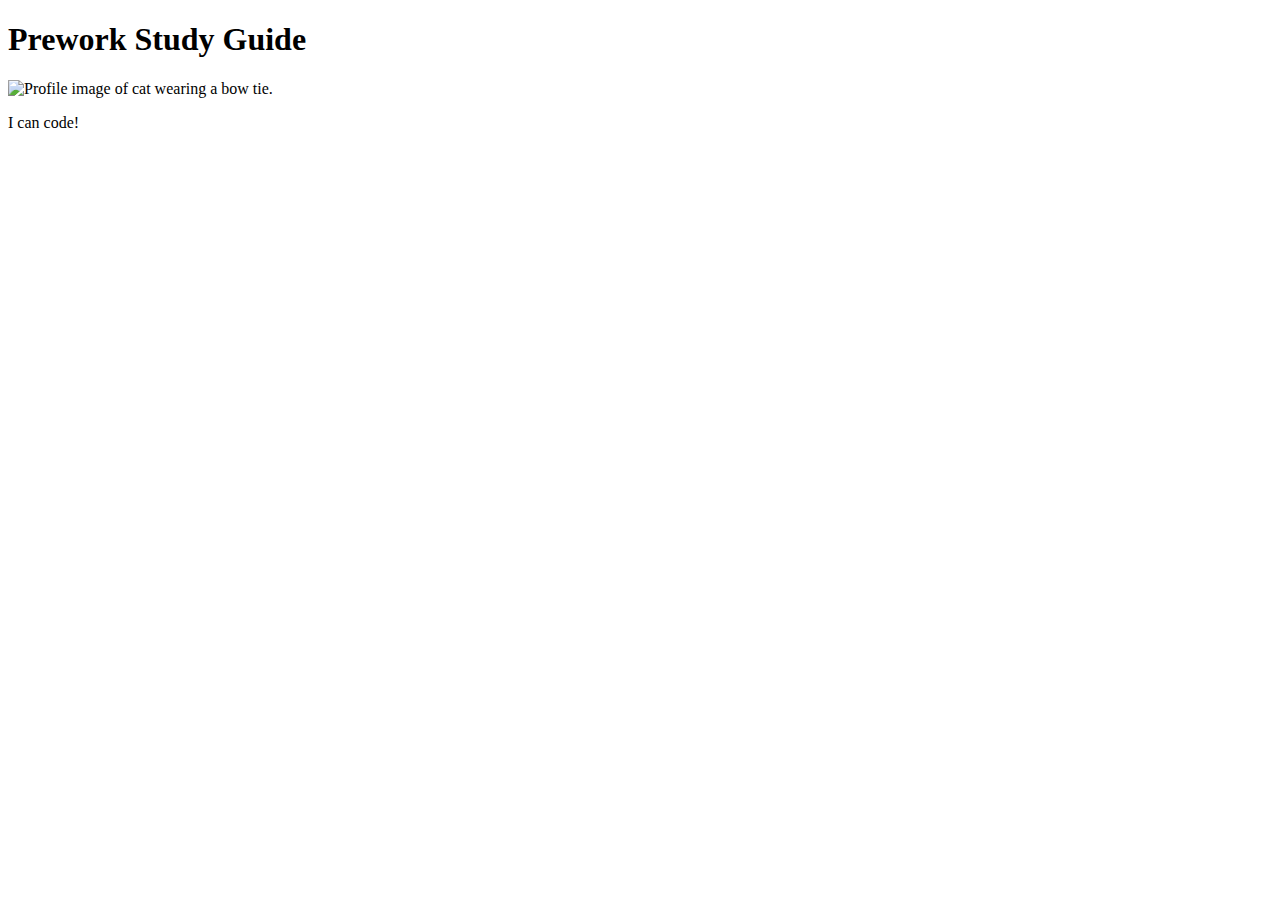
==== index.html @ 6625770b "updated files" ====
<!DOCTYPE html>
<html lang="en">
  <head>
    <meta charset="UTF-8" />
    <meta http-equiv="X-UA-Compatible" content="IE=edge" />
    <meta name="viewport" content="width=device-width, initial-scale=1.0" />
    <title>Prework Study Guide</title>
  </head>
  <body>
    <header id="top">
      <h1>Prework Study Guide</h1>
      <img src="./assets/bowtie-cat.png" alt="Profile image of cat wearing a bow tie." />
    </header>
    <main>
      <!-- Student code goes here -->
    </main>

    <footer>
      <p>I can code!</p>
    </footer>
  </body>
</html>
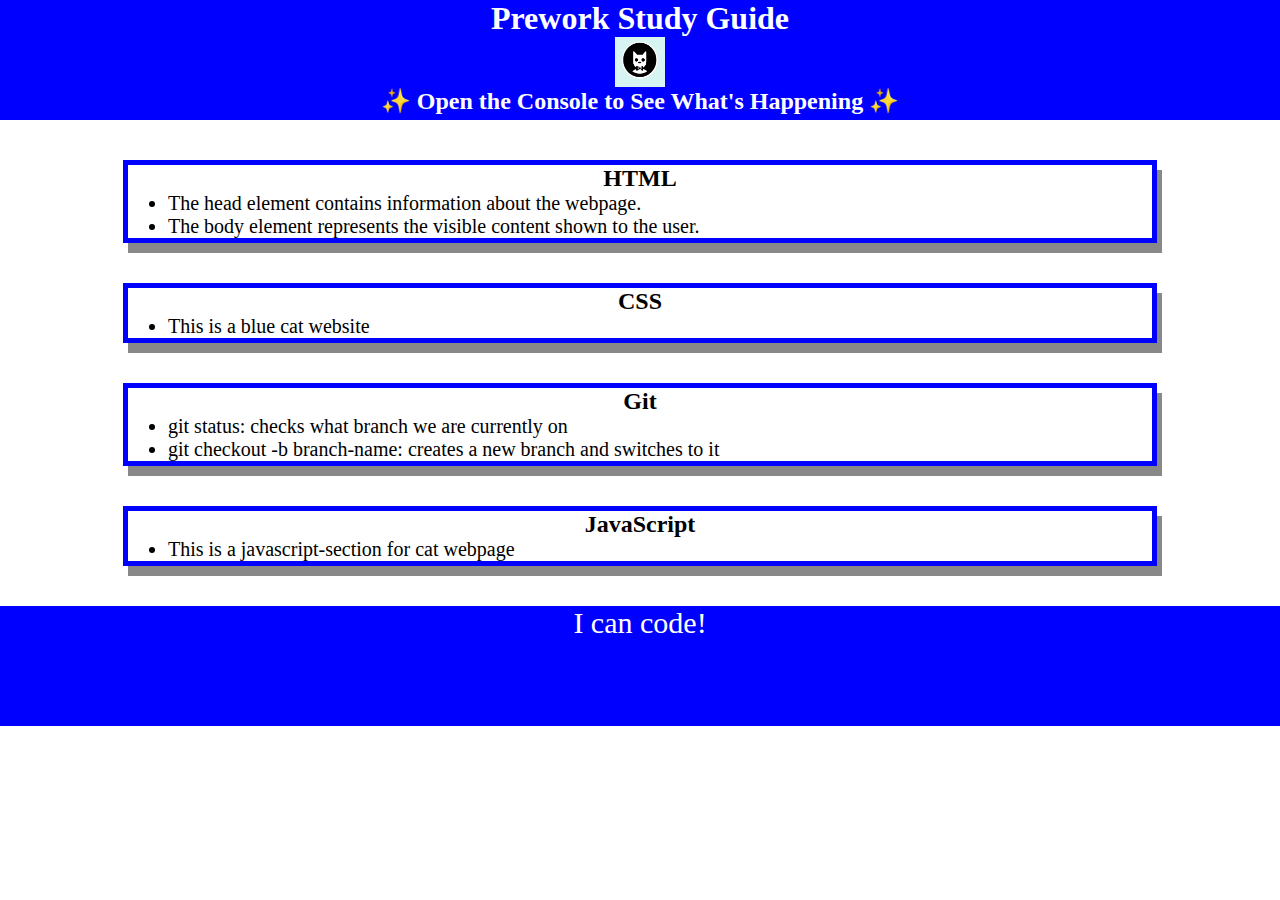
==== commit 56804b76: "restucture the index file" ====
--- a/index.html
+++ b/index.html
@@ -4,19 +4,57 @@
     <meta charset="UTF-8" />
     <meta http-equiv="X-UA-Compatible" content="IE=edge" />
     <meta name="viewport" content="width=device-width, initial-scale=1.0" />
+    <link rel="stylesheet" href="./Cat/assets/CSS/style.css">
     <title>Prework Study Guide</title>
   </head>
+
   <body>
     <header id="top">
       <h1>Prework Study Guide</h1>
-      <img src="./assets/bowtie-cat.png" alt="Profile image of cat wearing a bow tie." />
+      <img src="./Cat/assets/Image/bowtie-cat.png" alt="Profile image of cat wearing a bow tie." />
+      <h2>✨ Open the Console to See What's Happening ✨</h2>
     </header>
+
     <main>
-      <!-- Student code goes here -->
+      
+     
+      
+     
+        </section>
+      <section class="card" id="html-section">
+        <h2>HTML</h2>
+        <ul>
+          <li>The head element contains information about the webpage.</li>
+          <li>The body element represents the visible content shown to the user.</li>
+        </ul>
+      </section>
+
+      <section class="card" id="css-section">
+        <h2>CSS</h2>
+        <ul>
+          <li>This is a blue cat website</li>
+        </ul>
+      </section>
+
+      <section class="card" id="git-section">
+        <h2>Git</h2>
+        <ul>
+          <li>git status: checks what branch we are currently on</li>
+          <li>git checkout -b branch-name: creates a new branch and switches to it</li>
+        </ul>
+      </section>
+
+      <section class="card" id="javascript-section">
+        <h2>JavaScript</h2>
+        <ul>
+          <li>This is a javascript-section for cat webpage</li>
+        </ul>
+      </section>
     </main>
 
     <footer>
       <p>I can code!</p>
     </footer>
+    <script src="./Cat/assets/assets/script.js"></script>
   </body>
 </html>--- a/Cat/assets/CSS/style.css
+++ b/Cat/assets/CSS/style.css
@@ -0,0 +1,41 @@
+* {
+    margin: 0;
+    padding: 0;
+   }
+   
+   header,
+   footer {
+    width: 100%;
+    height: 120px;
+    background-color: blue;
+    color: white;
+   }
+   
+   h1,
+   h2 {
+    text-align: center;
+   }
+   
+   img {
+    display: block;
+    height: 50px;
+    width: 50px;
+    margin-left: auto;
+    margin-right: auto;
+   }
+   
+   ul {
+    padding-left: 40px;
+    font-size: 20px;
+   }
+   
+   p {
+    text-align: center;
+    font-size: 30px;
+   }
+   .card {
+    width: 80%;
+    margin: 40px auto;
+    border: 5px solid blue;
+    box-shadow: 5px 10px #888888;
+  }